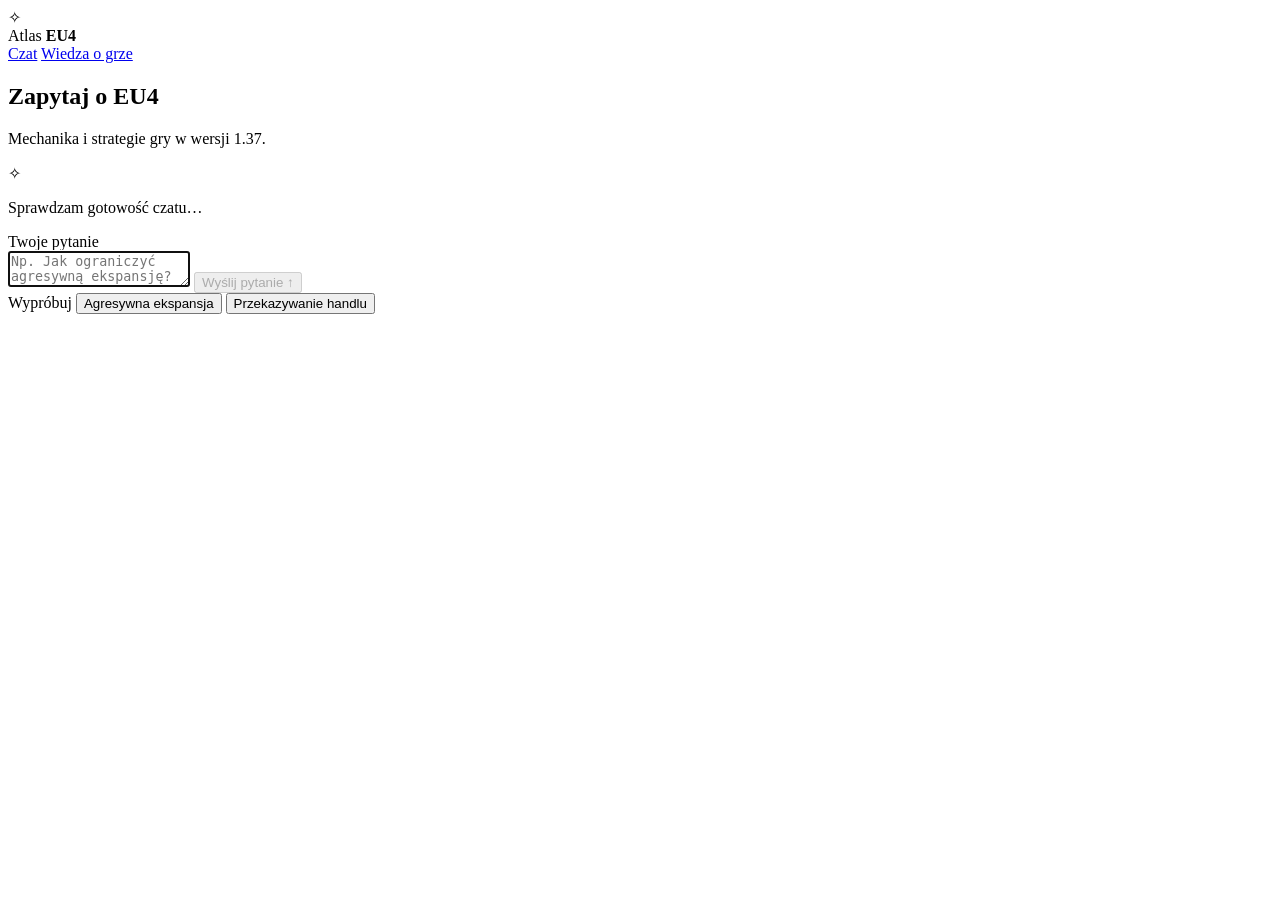
==== sources/eu4/mechanics/web_ui/index.html @ d4973091 "Ship local Atlas EU4 chat, game knowledge browser and Windows portable build" ====
<!doctype html>
<html lang="pl">
<head>
  <meta charset="utf-8">
  <meta name="viewport" content="width=device-width, initial-scale=1">
  <title>Atlas EU4</title>
  <link rel="stylesheet" href="/assets/style.css">
  <script src="/assets/app.js" defer></script>
</head>
<body>
  <header class="masthead">
    <div class="shell header-inner">
      <div class="brand">
        <span class="brand-mark" aria-hidden="true">✧</span>
        <div class="brand-name">Atlas <strong>EU4</strong></div>
      </div>
      <nav class="navigation" aria-label="Widoki aplikacji">
        <a href="#czat" id="chat-nav" aria-current="page">Czat</a>
        <a href="#wiedza" id="knowledge-nav">Wiedza o grze</a>
      </nav>
    </div>
  </header>

  <main class="shell content">
    <section id="chat-view" aria-labelledby="chat-title">
      <div class="intro chat-intro">
        <h1 id="chat-title">Zapytaj o EU4</h1>
        <p>Mechanika i strategie gry w wersji 1.37.</p>
        <div class="compass" aria-hidden="true"><span>✧</span></div>
      </div>

      <div class="chat-panel">
        <div class="model-bar" id="model-bar" data-state="busy">
          <p class="model-status" id="model-status" role="status">Sprawdzam gotowość czatu…</p>
          <button class="button secondary compact" id="setup-model" type="button" hidden>Pobierz model</button>
        </div>

        <div class="conversation" id="conversation" role="log" aria-label="Rozmowa"></div>
        <p class="notice error" id="question-error" role="alert" hidden></p>
        <form id="chat-form" class="composer">
          <label for="question">Twoje pytanie</label>
          <div class="field-row">
            <textarea id="question" name="question" rows="2" maxlength="1200" placeholder="Np. Jak ograniczyć agresywną ekspansję?" autofocus required></textarea>
            <button class="button primary" id="send-question" type="submit" disabled>Wyślij pytanie <span aria-hidden="true">↑</span></button>
          </div>
        </form>

        <div class="examples" id="examples">
          <span>Wypróbuj</span>
          <button type="button" data-question="Jak ograniczyć agresywną ekspansję?">Agresywna ekspansja</button>
          <button type="button" data-question="Jak działa przekazywanie handlu między węzłami?">Przekazywanie handlu</button>
        </div>
      </div>
    </section>

    <section id="knowledge-view" aria-labelledby="knowledge-title" hidden>
      <div class="intro">
        <h1 id="knowledge-title">Wiedza o grze</h1>
        <p>Przeglądaj mechanikę i strategie gry w wersji 1.37.</p>
      </div>
      <form id="search-form" class="search-form" role="search">
        <label for="search">Temat, którego szukasz</label>
        <div class="field-row">
          <input id="search" name="q" type="search" maxlength="1200" placeholder="Np. handel, koalicje, Polska">
          <button class="button primary" type="submit">Szukaj</button>
        </div>
      </form>
      <p class="knowledge-message" id="knowledge-message" role="status" hidden></p>
      <p class="notice" id="search-status" role="status"></p>
      <div class="knowledge-results" id="results" aria-label="Wyniki wyszukiwania"></div>
      <button class="button secondary more" id="load-more" type="button" hidden>Pokaż więcej</button>
    </section>
  </main>

  <dialog id="source-dialog" aria-labelledby="source-title">
    <div class="dialog-head">
      <h2 id="source-title">Źródło</h2>
      <form method="dialog"><button class="button secondary compact" autofocus>Zamknij</button></form>
    </div>
    <div class="dialog-content" id="source-content"></div>
  </dialog>
</body>
</html>
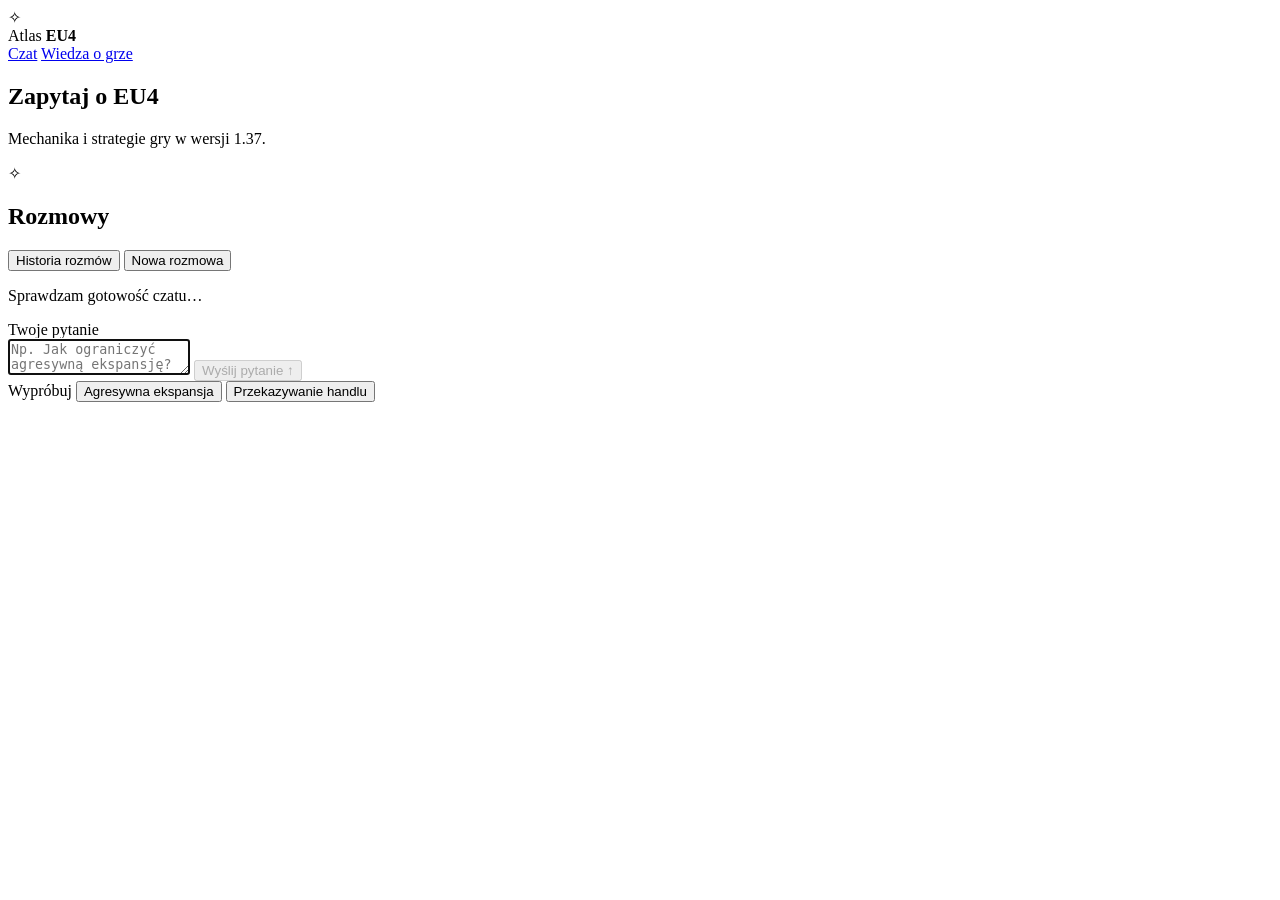
==== commit 00d82411: "Add personal EU4 sources, persistent chats and per-answer retrieval diagnostics" ====
--- a/sources/eu4/mechanics/web_ui/index.html
+++ b/sources/eu4/mechanics/web_ui/index.html
@@ -5,7 +5,9 @@
   <meta name="viewport" content="width=device-width, initial-scale=1">
   <title>Atlas EU4</title>
   <link rel="stylesheet" href="/assets/style.css">
+  <link rel="stylesheet" href="/assets/chat-history.css">
   <script src="/assets/app.js" defer></script>
+  <script src="/assets/chat-history.js" defer></script>
 </head>
 <body>
   <header class="masthead">
@@ -29,7 +31,24 @@
         <div class="compass" aria-hidden="true"><span>✧</span></div>
       </div>
 
-      <div class="chat-panel">
+      <div class="chat-layout">
+        <aside class="chat-history" aria-label="Historia rozmów" data-expanded="false">
+          <div class="chat-history-head">
+            <h2>Rozmowy</h2>
+            <button class="button secondary compact" type="button" id="toggle-chat-history" aria-expanded="false" aria-controls="chat-history-list">Historia rozmów</button>
+            <button class="button secondary compact" type="button" id="new-chat">Nowa rozmowa</button>
+          </div>
+          <div id="chat-history-list">
+            <p class="chat-history-status" id="chat-history-status" role="status"></p>
+            <button class="button secondary compact" id="retry-chat-history" type="button" hidden>Wczytaj historię</button>
+            <ul class="chat-list" id="chat-list"></ul>
+          </div>
+        </aside>
+        <div class="chat-panel">
+        <div class="current-chat" id="current-chat" hidden>
+          <h2 id="current-chat-title"></h2>
+          <button class="chat-text-button" id="remove-chat" type="button">Usuń rozmowę</button>
+        </div>
         <div class="model-bar" id="model-bar" data-state="busy">
           <p class="model-status" id="model-status" role="status">Sprawdzam gotowość czatu…</p>
           <button class="button secondary compact" id="setup-model" type="button" hidden>Pobierz model</button>
@@ -37,6 +56,8 @@
 
         <div class="conversation" id="conversation" role="log" aria-label="Rozmowa"></div>
         <p class="notice error" id="question-error" role="alert" hidden></p>
+        <button class="button secondary compact" id="retry-chat" type="button" hidden>Wczytaj rozmowę</button>
+        <p class="chat-waiting" id="chat-waiting" role="status" hidden>Atlas odpowiada w innej rozmowie.</p>
         <form id="chat-form" class="composer">
           <label for="question">Twoje pytanie</label>
           <div class="field-row">
@@ -50,13 +71,17 @@
           <button type="button" data-question="Jak ograniczyć agresywną ekspansję?">Agresywna ekspansja</button>
           <button type="button" data-question="Jak działa przekazywanie handlu między węzłami?">Przekazywanie handlu</button>
         </div>
+        </div>
       </div>
     </section>
 
     <section id="knowledge-view" aria-labelledby="knowledge-title" hidden>
-      <div class="intro">
-        <h1 id="knowledge-title">Wiedza o grze</h1>
-        <p>Przeglądaj mechanikę i strategie gry w wersji 1.37.</p>
+      <div class="intro knowledge-intro">
+        <div>
+          <h1 id="knowledge-title">Wiedza o grze</h1>
+          <p>Przeglądaj mechanikę i strategie gry w wersji 1.37.</p>
+        </div>
+        <button class="button secondary" id="open-owned-sources" type="button">Moje źródła</button>
       </div>
       <form id="search-form" class="search-form" role="search">
         <label for="search">Temat, którego szukasz</label>
@@ -79,5 +104,82 @@
     </div>
     <div class="dialog-content" id="source-content"></div>
   </dialog>
+
+  <dialog id="remove-chat-dialog" aria-labelledby="remove-chat-title">
+    <div class="dialog-head">
+      <h2 id="remove-chat-title">Usunąć rozmowę?</h2>
+    </div>
+    <div class="dialog-content">
+      <p id="remove-chat-prompt"></p>
+      <p class="notice error" id="remove-chat-error" role="alert"></p>
+      <form method="dialog" class="remove-chat-actions">
+        <button class="button secondary" type="submit" id="cancel-remove-chat" autofocus>Wróć do rozmowy</button>
+        <button class="button danger" type="button" id="confirm-remove-chat">Usuń na zawsze</button>
+      </form>
+    </div>
+  </dialog>
+
+  <dialog id="owned-dialog" aria-labelledby="owned-title">
+    <div class="dialog-head">
+      <h2 id="owned-title">Moje źródła</h2>
+      <button class="button secondary compact" id="close-owned" type="button">Zamknij</button>
+    </div>
+    <div class="dialog-content owned-content">
+      <p class="notice owned-status" id="owned-status" role="status" tabindex="-1"></p>
+      <div id="owned-list-view">
+        <div class="owned-actions">
+          <button class="button primary" id="add-owned" type="button">Dodaj źródło</button>
+          <button class="button secondary" id="retry-owned" type="button" hidden>Wczytaj listę</button>
+        </div>
+        <p id="owned-empty" class="owned-muted" hidden>Tu pojawią się dodane przez Ciebie materiały do wyszukiwania i czatu.</p>
+        <ul class="owned-list" id="owned-list" aria-label="Moje źródła"></ul>
+      </div>
+      <div id="owned-edit-view" hidden>
+        <fieldset class="import-modes" id="import-modes">
+          <legend>Skąd wziąć treść?</legend>
+          <label><input type="radio" name="source-mode" value="paste" checked> Wklej tekst</label>
+          <label><input type="radio" name="source-mode" value="file"> Wczytaj plik</label>
+          <label><input type="radio" name="source-mode" value="site"> Pobierz stronę</label>
+        </fieldset>
+        <div class="import-controls" id="source-file-view" hidden>
+          <label for="source-file">Wybierz plik TXT lub MD <span class="owned-muted">(UTF-8)</span></label>
+          <input id="source-file" type="file" accept=".txt,.md,text/plain,text/markdown">
+        </div>
+        <form class="import-controls" id="source-site-form" hidden>
+          <label for="source-site-url">Adres publicznej strony</label>
+          <div class="field-row">
+            <input id="source-site-url" type="url" placeholder="https://…" maxlength="2048" required>
+            <button class="button primary" id="preview-source" type="submit">Pokaż podgląd</button>
+          </div>
+        </form>
+        <form class="owned-editor" id="owned-editor">
+          <div>
+            <label for="owned-name">Tytuł</label>
+            <input id="owned-name" type="text" maxlength="200" required>
+          </div>
+          <div>
+            <label for="owned-text">Treść źródła</label>
+            <textarea id="owned-text" rows="7" maxlength="1000000" required></textarea>
+          </div>
+          <div>
+            <label for="owned-url">Link do pochodzenia <span class="owned-muted">(opcjonalnie)</span></label>
+            <input id="owned-url" type="url" placeholder="https://…" maxlength="2048">
+          </div>
+        </form>
+        <div class="owned-actions">
+          <button class="button primary" id="save-owned" type="submit" form="owned-editor">Zapisz źródło</button>
+          <button class="button secondary" id="back-owned-edit" type="button">Wróć do listy</button>
+        </div>
+      </div>
+      <div id="owned-delete-view" hidden>
+        <p id="owned-delete-prompt"></p>
+        <p class="owned-muted">Źródło zniknie z wyszukiwania i kolejnych odpowiedzi. Jego treść zapisana w starszej rozmowie pozostanie w niej, dopóki nie usuniesz tej rozmowy.</p>
+        <div class="owned-actions">
+          <button class="button danger" id="delete-owned" type="button">Usuń na zawsze</button>
+          <button class="button secondary" id="back-owned-delete" type="button">Wróć do listy</button>
+        </div>
+      </div>
+    </div>
+  </dialog>
 </body>
 </html>
